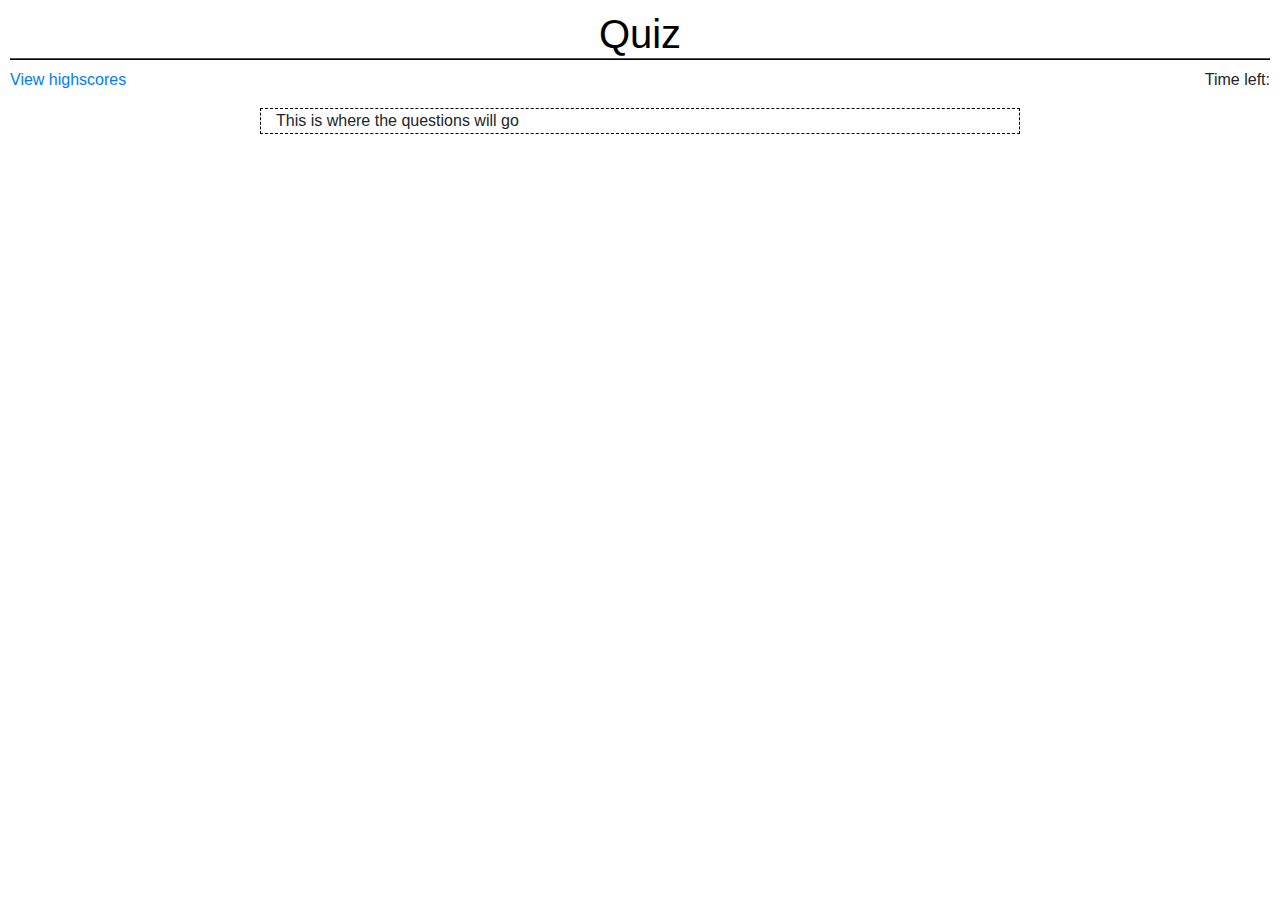
==== highscores.html @ eb4b3ca3 "put the same layout on the highscores page" ====
<!DOCTYPE html>
<html lang="en">
<head>
    <meta charset="UTF-8">
    <meta name="viewport" content="width=device-width, initial-scale=1.0">
    <title>Quiz</title>
    <link rel="stylesheet" href="https://stackpath.bootstrapcdn.com/bootstrap/4.4.1/css/bootstrap.min.css" integrity="sha384-Vkoo8x4CGsO3+Hhxv8T/Q5PaXtkKtu6ug5TOeNV6gBiFeWPGFN9MuhOf23Q9Ifjh" crossorigin="anonymous">
    <link rel="stylesheet" href="assets/style.css">
</head>
<body>
    <header>
        <h1>Quiz</h1>
        <a href="highscores.html" class="high-scores">View highscores</a>
        <p class="timer">Time left: <span class="time-remaining"></span></p>
    </header> 
    <main class="container">
        <div class="row">
            <aside class="col-2"></aside>
            <div class="col-8 main">
            This is where the questions will go
            </div>
            <aside class="col-2"></aside>
        </div>
        
    </main>



    <script src="assets/script.js"></script>
</body>
</html>
---- assets/style.css ----
body {
    padding: 10px;
}

h1 {
    color: black;
    text-align: center;
    border-bottom: 2px ridge black;
}

.high-scores {
    float: left;
}

.timer {
    float: right;
}

.container {
    justify-content: center;
    clear: both;
}

.main {
    border: dashed 1px black;
}
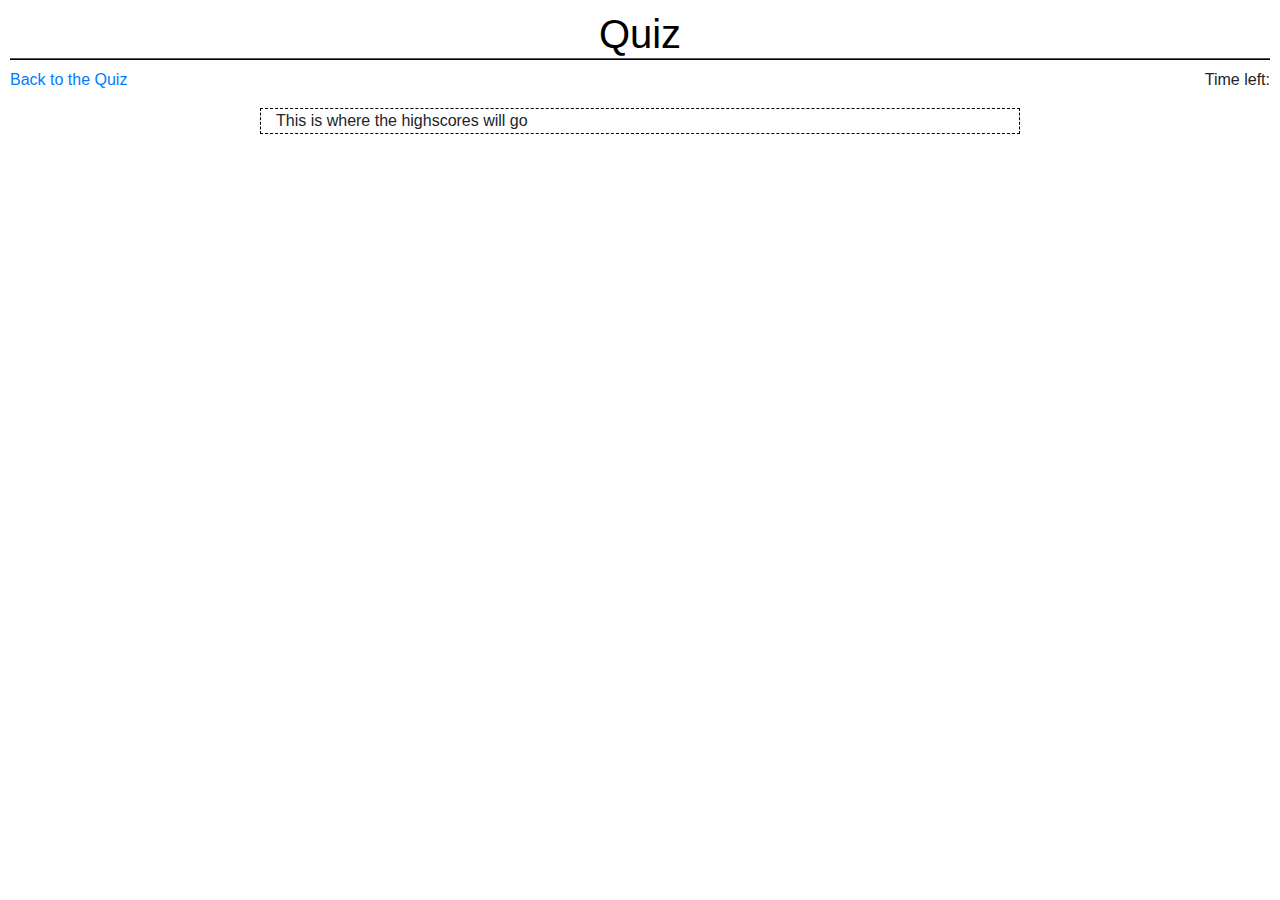
==== commit 3e09bf15: "change link on highscore page to bring back to quiz" ====
--- a/highscores.html
+++ b/highscores.html
@@ -10,14 +10,14 @@
 <body>
     <header>
         <h1>Quiz</h1>
-        <a href="highscores.html" class="high-scores">View highscores</a>
+        <a href="index.html" class="high-scores">Back to the Quiz</a>
         <p class="timer">Time left: <span class="time-remaining"></span></p>
     </header> 
     <main class="container">
         <div class="row">
             <aside class="col-2"></aside>
             <div class="col-8 main">
-            This is where the questions will go
+            This is where the highscores will go
             </div>
             <aside class="col-2"></aside>
         </div>
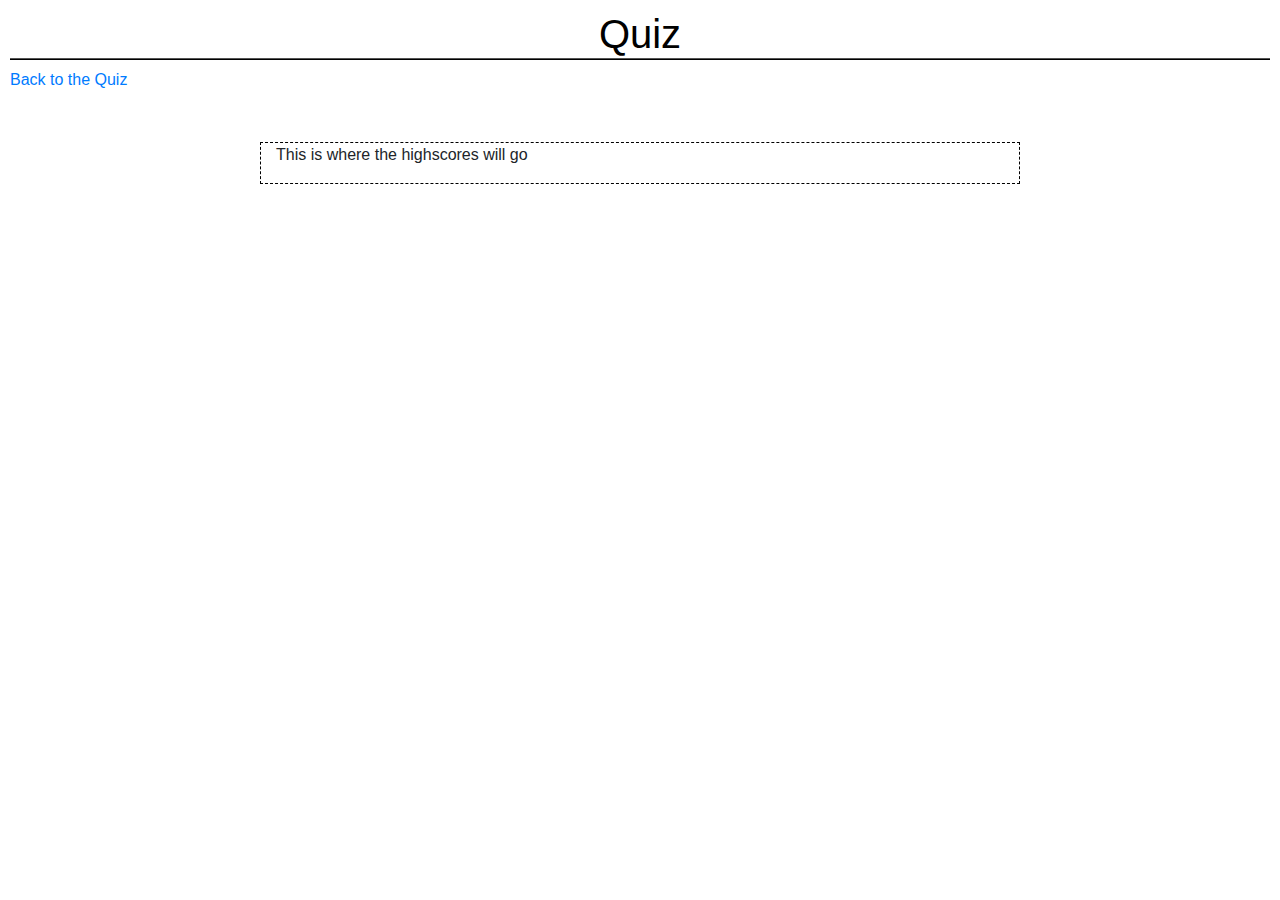
==== commit 0532188a: "2nd question appears after correctly answering the first" ====
--- a/highscores.html
+++ b/highscores.html
@@ -11,13 +11,13 @@
     <header>
         <h1>Quiz</h1>
         <a href="index.html" class="high-scores">Back to the Quiz</a>
-        <p class="timer">Time left: <span class="time-remaining"></span></p>
     </header> 
     <main class="container">
         <div class="row">
             <aside class="col-2"></aside>
             <div class="col-8 main">
             This is where the highscores will go
+                <ul class="high-score-list"></ul>
             </div>
             <aside class="col-2"></aside>
         </div>
--- a/assets/style.css
+++ b/assets/style.css
@@ -23,4 +23,9 @@
 
 .main {
     border: dashed 1px black;
+    margin-top: 50px;
+}
+
+.btn {
+    margin: 4px;
 }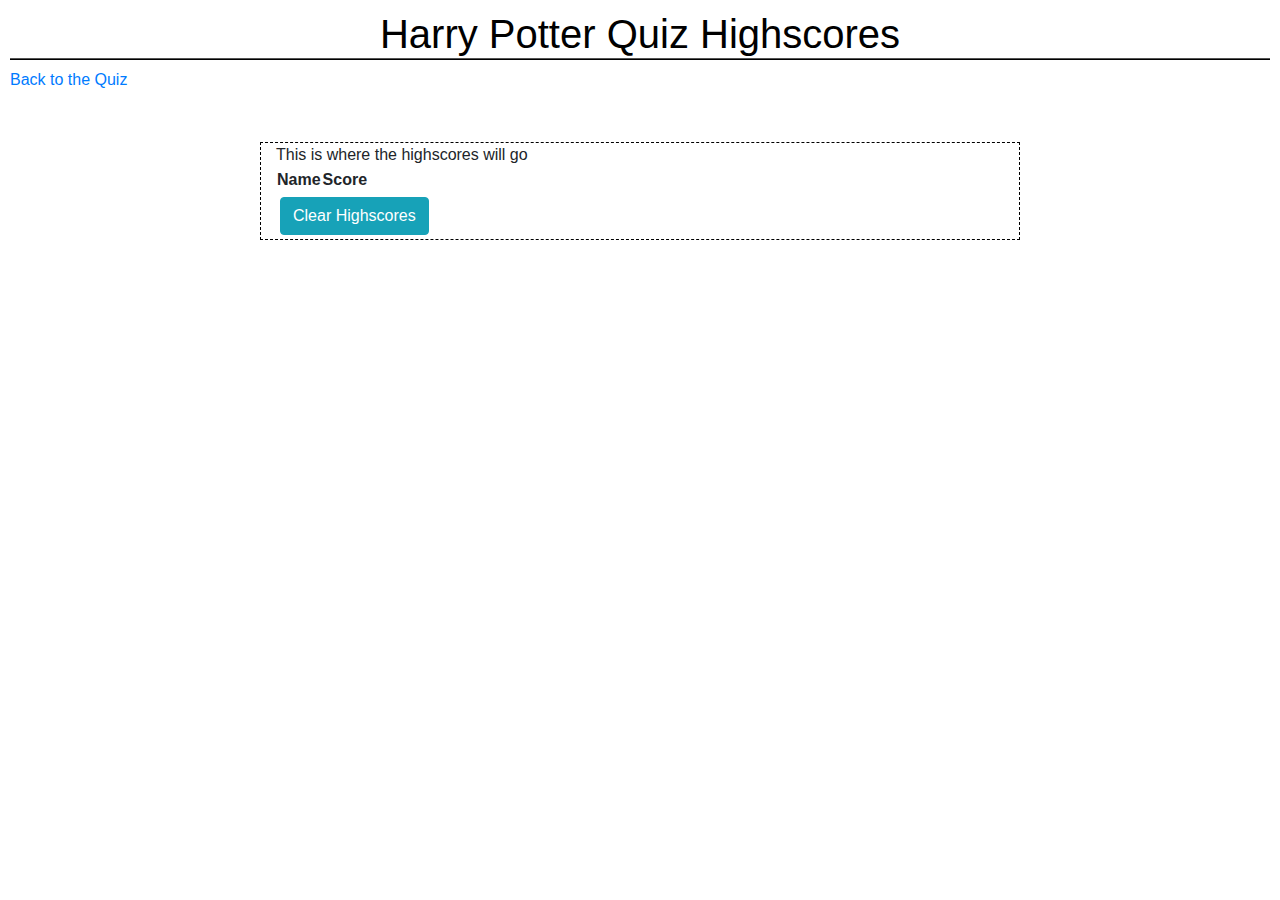
==== commit dc806c3a: "made a separate js for highscores page, got the high scores to render, got the clear button working" ====
--- a/highscores.html
+++ b/highscores.html
@@ -9,7 +9,7 @@
 </head>
 <body>
     <header>
-        <h1>Quiz</h1>
+        <h1>Harry Potter Quiz Highscores</h1>
         <a href="index.html" class="high-scores">Back to the Quiz</a>
     </header> 
     <main class="container">
@@ -17,15 +17,26 @@
             <aside class="col-2"></aside>
             <div class="col-8 main">
             This is where the highscores will go
-                <ul class="high-score-list"></ul>
+            <div id="score-list">
+                <table>
+                    <thead>
+                        <th>Name</th>
+                        <th>Score</th>
+                    </thead>
+                    <tbody id="score-body"></tbody>
+                </table>
+            </div>
+            <button type="button" class="btn btn-info clear-scores">Clear Highscores</button>
             </div>
             <aside class="col-2"></aside>
         </div>
         
     </main>
 
+    <script src="https://code.jquery.com/jquery-3.4.1.slim.min.js" integrity="sha384-J6qa4849blE2+poT4WnyKhv5vZF5SrPo0iEjwBvKU7imGFAV0wwj1yYfoRSJoZ+n" crossorigin="anonymous"></script>
+    <script src="https://cdn.jsdelivr.net/npm/popper.js@1.16.0/dist/umd/popper.min.js" integrity="sha384-Q6E9RHvbIyZFJoft+2mJbHaEWldlvI9IOYy5n3zV9zzTtmI3UksdQRVvoxMfooAo" crossorigin="anonymous"></script>
+    <script src="https://stackpath.bootstrapcdn.com/bootstrap/4.4.1/js/bootstrap.min.js" integrity="sha384-wfSDF2E50Y2D1uUdj0O3uMBJnjuUD4Ih7YwaYd1iqfktj0Uod8GCExl3Og8ifwB6" crossorigin="anonymous"></script>
 
-
-    <script src="assets/script.js"></script>
+    <script src="assets/highscorescript.js"></script>
 </body>
 </html>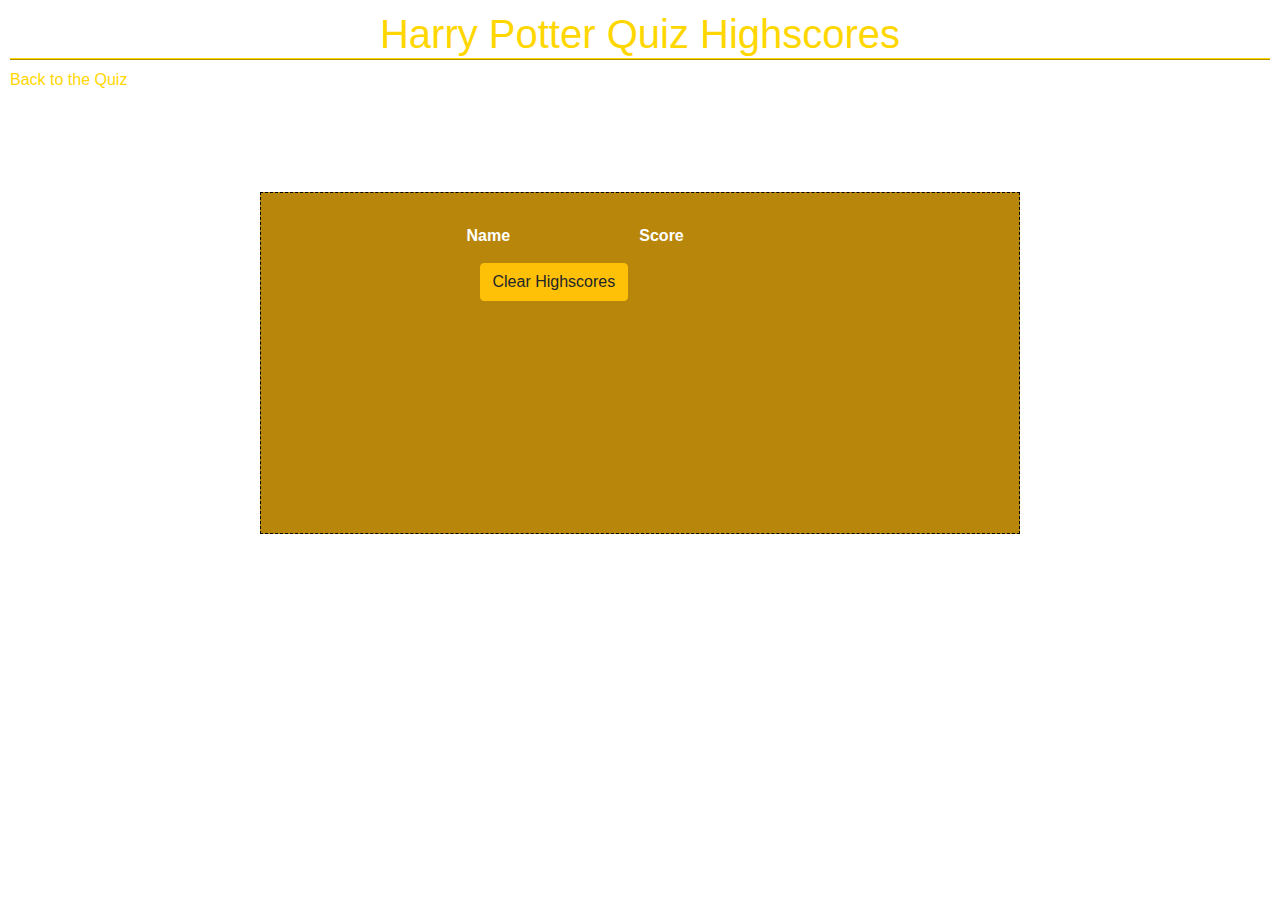
==== commit b9a572ab: "Changed some css styling" ====
--- a/highscores.html
+++ b/highscores.html
@@ -16,8 +16,7 @@
         <div class="row">
             <aside class="col-2"></aside>
             <div class="col-8 main">
-            This is where the highscores will go
-            <div id="score-list">
+            <div class="highscore-div" id="score-list">
                 <table>
                     <thead>
                         <th>Name</th>
@@ -25,8 +24,9 @@
                     </thead>
                     <tbody id="score-body"></tbody>
                 </table>
+                <button type="button" class="btn btn-warning clear-scores">Clear Highscores</button>
             </div>
-            <button type="button" class="btn btn-info clear-scores">Clear Highscores</button>
+            
             </div>
             <aside class="col-2"></aside>
         </div>
--- a/assets/style.css
+++ b/assets/style.css
@@ -1,19 +1,27 @@
 body {
     padding: 10px;
+    background-image: url("https://images-na.ssl-images-amazon.com/images/I/71nsk6vUTlL._AC_SL1470_.jpg");
+    background-size: cover;
 }
 
 h1 {
-    color: black;
+    color: gold;
     text-align: center;
-    border-bottom: 2px ridge black;
+    border-bottom: 2px ridge gold;
 }
 
 .high-scores {
     float: left;
+    color: gold;
+}
+
+.high-scores:hover {
+    color: pink;
 }
 
 .timer {
     float: right;
+    color: yellow;
 }
 
 .container {
@@ -23,9 +31,23 @@
 
 .main {
     border: dashed 1px black;
-    margin-top: 50px;
+    margin-top: 100px;
+    padding: 30px 30px 10px 30px;
+    background-color: darkgoldenrod;
+    color:white;
 }
 
 .btn {
-    margin: 4px;
+    margin: 14px;
+    
+}
+
+.highscore-div {
+    width: 50%;
+    margin: 0 auto;
+    min-height: 300px;
+}
+
+table {
+    width: 100%;
 }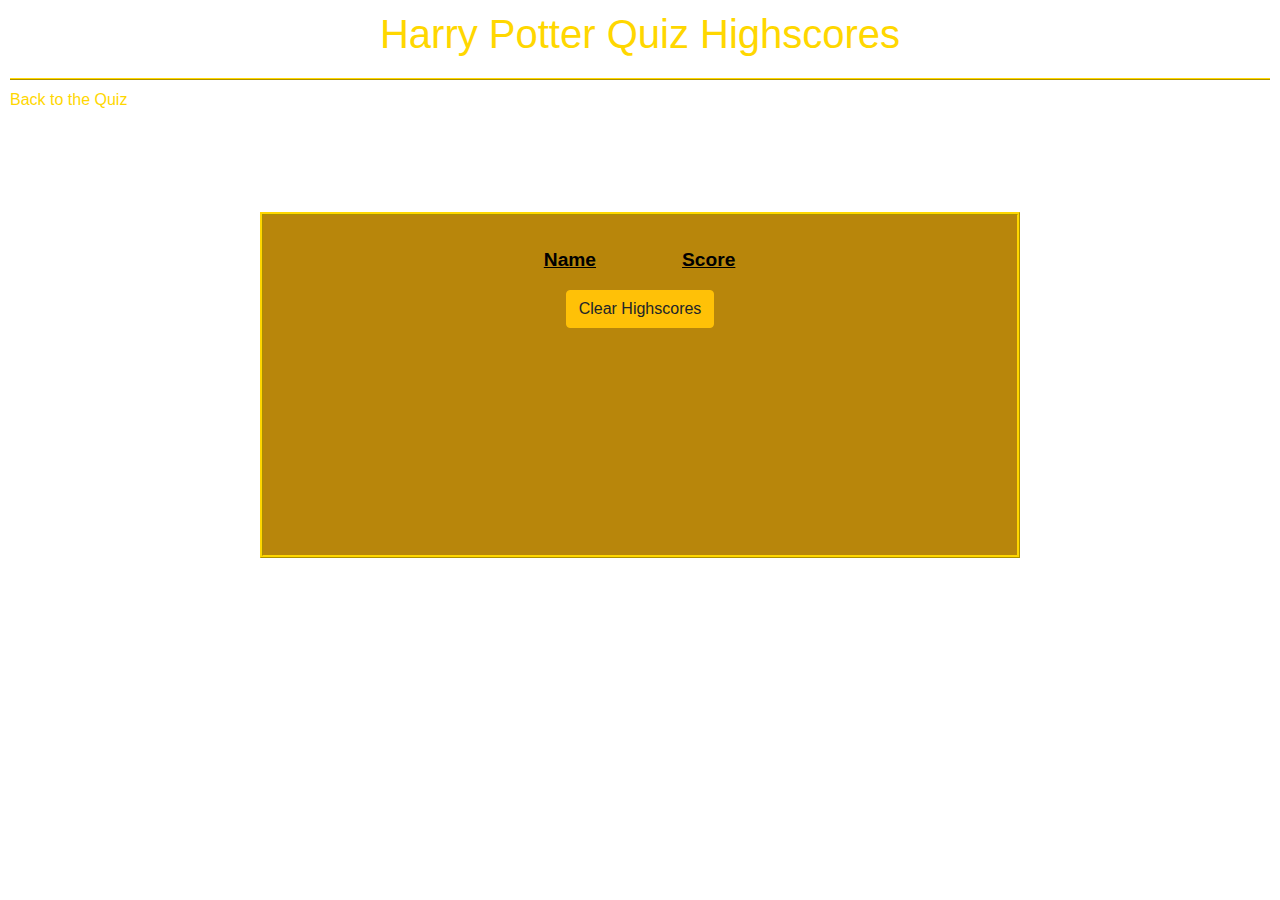
==== commit c6be11af: "a few minor changes" ====
--- a/highscores.html
+++ b/highscores.html
@@ -26,7 +26,6 @@
                 </table>
                 <button type="button" class="btn btn-warning clear-scores">Clear Highscores</button>
             </div>
-            
             </div>
             <aside class="col-2"></aside>
         </div>
--- a/assets/style.css
+++ b/assets/style.css
@@ -8,6 +8,7 @@
     color: gold;
     text-align: center;
     border-bottom: 2px ridge gold;
+    padding-bottom: 20px;
 }
 
 .high-scores {
@@ -30,11 +31,12 @@
 }
 
 .main {
-    border: dashed 1px black;
+    border: ridge 3px gold;
     margin-top: 100px;
     padding: 30px 30px 10px 30px;
     background-color: darkgoldenrod;
     color:white;
+    text-align: center;
 }
 
 .btn {
@@ -43,11 +45,17 @@
 }
 
 .highscore-div {
-    width: 50%;
+    width: 40%;
     margin: 0 auto;
     min-height: 300px;
 }
 
 table {
     width: 100%;
+}
+
+table thead {
+    color: black;
+    font-size: larger;
+    text-decoration: underline;
 }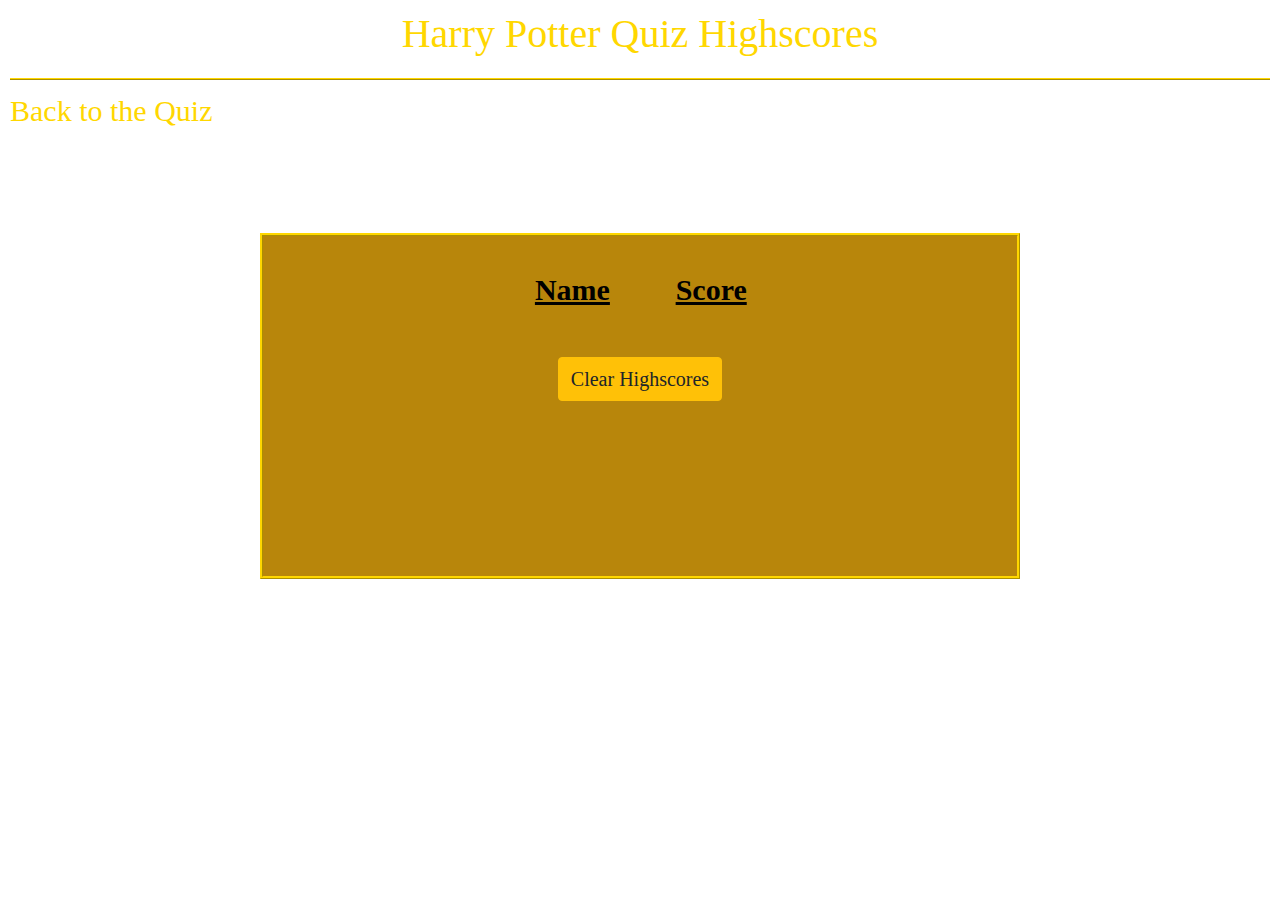
==== commit d55c1055: "updated readme" ====
--- a/highscores.html
+++ b/highscores.html
@@ -3,8 +3,9 @@
 <head>
     <meta charset="UTF-8">
     <meta name="viewport" content="width=device-width, initial-scale=1.0">
-    <title>Quiz</title>
+    <title>Harry Potter Quiz Scores</title>
     <link rel="stylesheet" href="https://stackpath.bootstrapcdn.com/bootstrap/4.4.1/css/bootstrap.min.css" integrity="sha384-Vkoo8x4CGsO3+Hhxv8T/Q5PaXtkKtu6ug5TOeNV6gBiFeWPGFN9MuhOf23Q9Ifjh" crossorigin="anonymous">
+    <link rel="icon" href="/assets/images/7729-200.png">
     <link rel="stylesheet" href="assets/style.css">
 </head>
 <body>
--- a/assets/style.css
+++ b/assets/style.css
@@ -2,6 +2,7 @@
     padding: 10px;
     background-image: url("https://images-na.ssl-images-amazon.com/images/I/71nsk6vUTlL._AC_SL1470_.jpg");
     background-size: cover;
+    font-family: Cambria, Cochin, Georgia, Times, 'Times New Roman', serif;
 }
 
 h1 {
@@ -14,6 +15,7 @@
 .high-scores {
     float: left;
     color: gold;
+    font-size: 30px;
 }
 
 .high-scores:hover {
@@ -22,7 +24,8 @@
 
 .timer {
     float: right;
-    color: yellow;
+    color: gold;
+    font-size: 30px;
 }
 
 .container {
@@ -37,10 +40,13 @@
     background-color: darkgoldenrod;
     color:white;
     text-align: center;
+    font-size:  25px;
+    min-width: 400px;
 }
 
 .btn {
     margin: 14px;
+    font-size: 20px;
     
 }
 
@@ -52,6 +58,7 @@
 
 table {
     width: 100%;
+    margin-bottom: 30px;
 }
 
 table thead {
